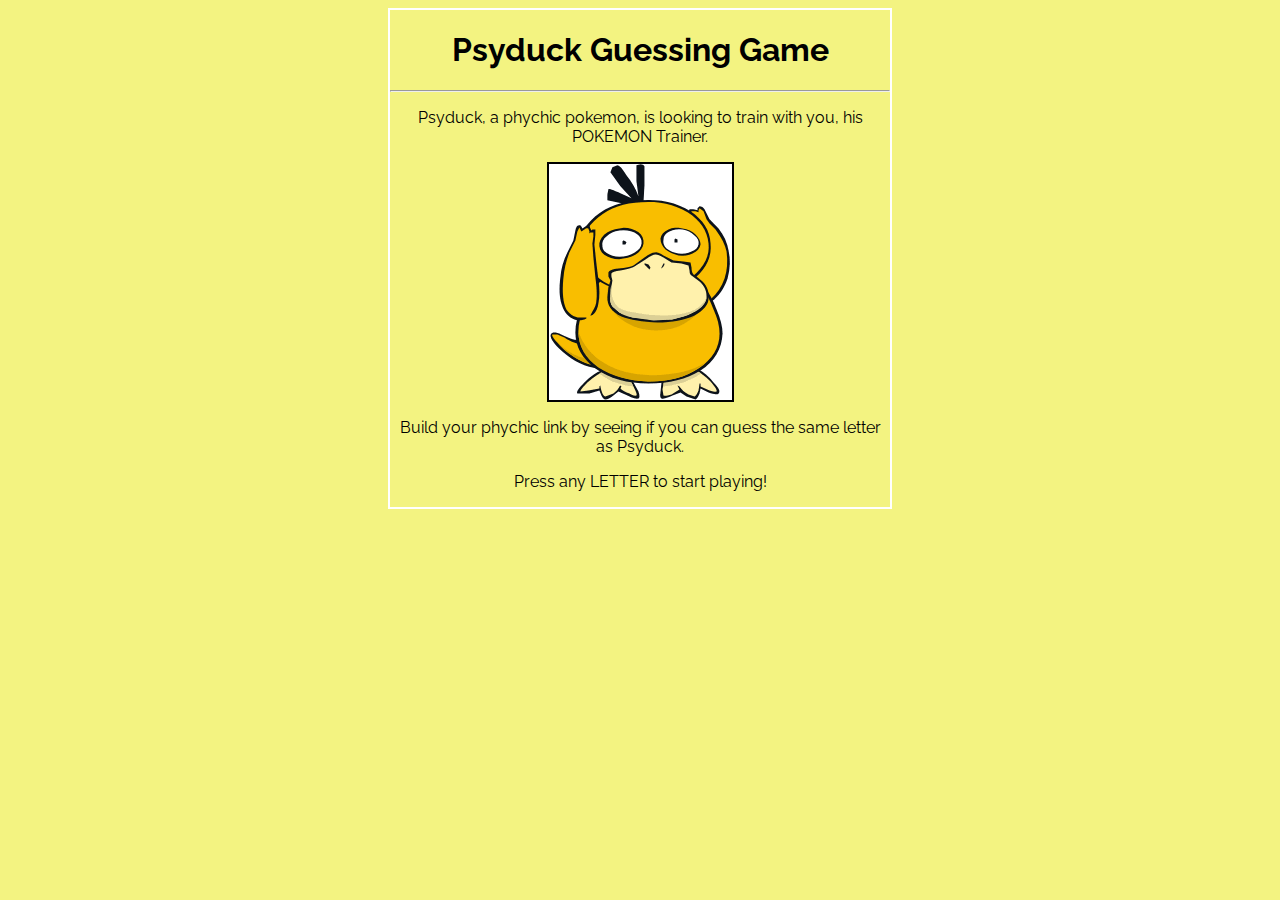
==== index.html @ ca232667 "added files over, tested and working as intended" ====
<!DOCTYPE html>
<html lang="en-us">

<head>
    <meta charset="UTF-8">
    <link href="https://fonts.googleapis.com/css?family=Raleway" rel="stylesheet">
    <link rel="stylesheet" type="text/css" href="assets\css\style.css">
    <title>Psyduck Game!</title>
</head>

<body>
    <div class="content">
        <!-- Phyduck will be referred to as computer, Trainer will be referrd to as user for code -->
        <h1 id="game-name"> Psyduck Guessing Game</h1>
        <hr>
        <p>Psyduck, a phychic pokemon, is looking to train with you, his POKEMON Trainer. </p>
        <img id="psyduck-main" src="assets\images\Psyduck.png">
        <p>Build your phychic link by seeing if you can guess the same letter as Psyduck.</p>
        <p id="directions-text">Press any LETTER to start playing!</p>
        <p id="userchoice-text"></p>
        <p id="computerchoice-text"></p>
        <p id="wins-text"></p>
        <p id="losses-text"></p>
    </div>

    <script type="text/javascript">
        // Creates an array that lists out all of the options (Psyduck can only choose letters).
        var computerChoices = ["a", "b", "c", "d", "e", "f", "g", "h", "i", "j", "k", "l", "m", "n", "o", "p", "q", "r", "s", "t", "u", "v", "w", "x", "y", "z"];
        var userChoices = ["a", "b", "c", "d", "e", "f", "g", "h", "i", "j", "k", "l", "m", "n", "o", "p", "q", "r", "s", "t", "u", "v", "w", "x", "y", "z"];

        // Creating variables to hold the number of wins, losses, and ties. They start at 0.
        var wins = 0;
        var losses = 0;
        var ties = 0;

        // Create variables that hold references to the places in the HTML where we want to display things.
        var directionsText = document.getElementById("directions-text");
        var userChoiceText = document.getElementById("userchoice-text");
        var computerChoiceText = document.getElementById("computerchoice-text");
        var winsText = document.getElementById("wins-text");
        var lossesText = document.getElementById("losses-text");

        // This function is run whenever the user presses a key.
        document.onkeyup = function (event) {
            var userGuess = event.key;

            // Randomly chooses a choice from the options array. This is the Computer's guess.
            var computerGuess = computerChoices[Math.floor(Math.random() * computerChoices.length)];

            // This logic determines the outcome of the game (win/loss), and increments the appropriate number
            if (userChoices) {

                if (userGuess === computerGuess) {
                    wins++;
                    alert("You feel your bond strengthening!");
                }
                else if (userGuess != computerGuess) {
                    losses++;
                    alert("Psyduck looks like he wants to keep playing");
                }

                // Hide the directions
                directionsText.textContent = "";

                // Display the user and computer guesses, and wins/losses/ties.
                userChoiceText.textContent = "You chose: " + userGuess;
                computerChoiceText.textContent = "The computer chose: " + computerGuess;
                winsText.textContent = "Wins: " + wins;
                lossesText.textContent = "Losses: " + losses;
            }
        };

    </script>

</body>

</html>
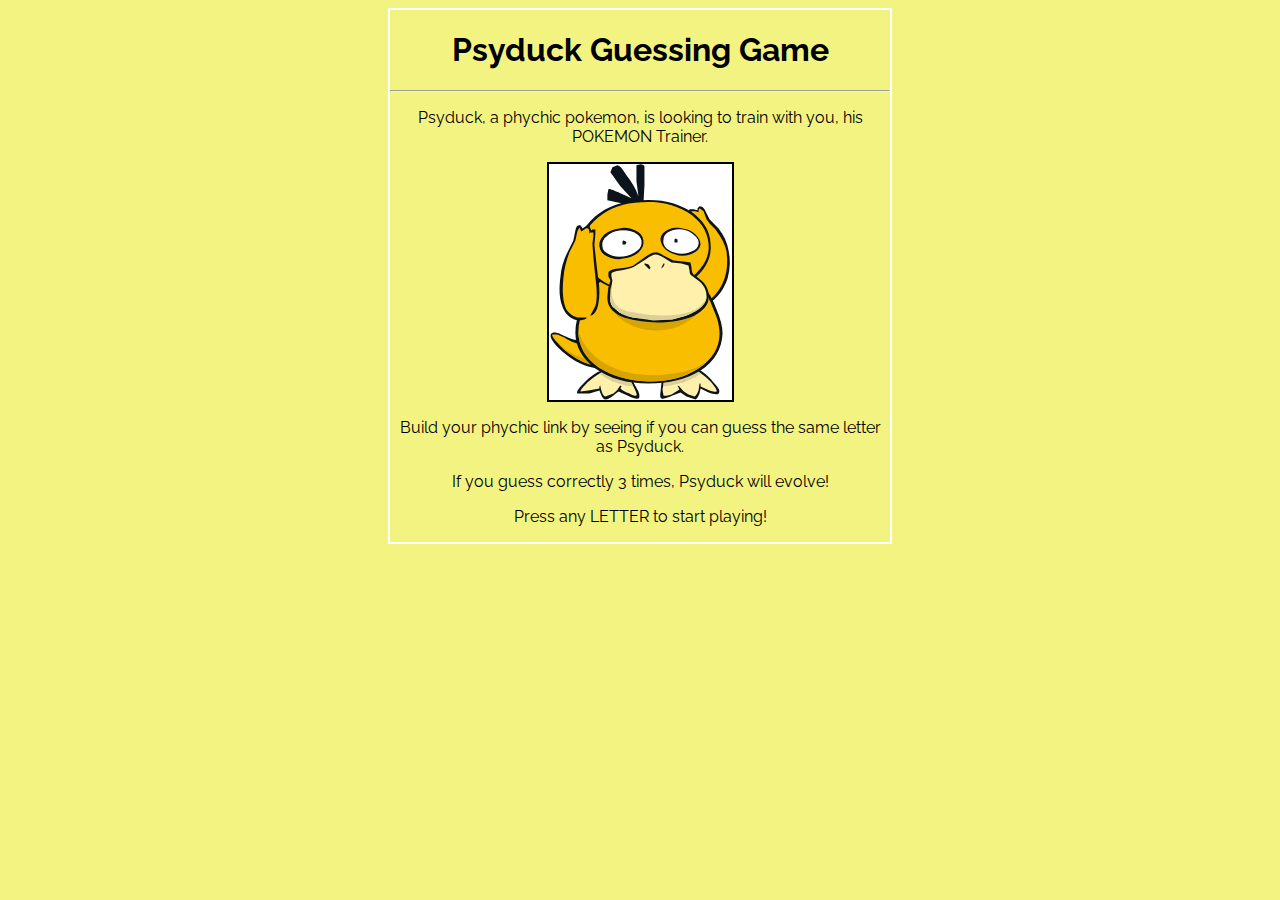
==== commit e13f4ed5: "added wins left" ====
--- a/index.html
+++ b/index.html
@@ -10,35 +10,39 @@
 
 <body>
     <div class="content">
-        <!-- Phyduck will be referred to as computer, Trainer will be referrd to as user for code -->
+        <!-- Psyduck will be referred to as computer, Trainer will be referrd to as user for code -->
         <h1 id="game-name"> Psyduck Guessing Game</h1>
         <hr>
         <p>Psyduck, a phychic pokemon, is looking to train with you, his POKEMON Trainer. </p>
         <img id="psyduck-main" src="assets\images\Psyduck.png">
         <p>Build your phychic link by seeing if you can guess the same letter as Psyduck.</p>
+        <p> If you guess correctly 3 times, Psyduck will evolve!</p>
         <p id="directions-text">Press any LETTER to start playing!</p>
         <p id="userchoice-text"></p>
         <p id="computerchoice-text"></p>
         <p id="wins-text"></p>
         <p id="losses-text"></p>
+        <p id="guesses-left"></p>
     </div>
 
     <script type="text/javascript">
-        // Creates an array that lists out all of the options (Psyduck can only choose letters).
+        // Choices array (Psyduck can only choose letters).
         var computerChoices = ["a", "b", "c", "d", "e", "f", "g", "h", "i", "j", "k", "l", "m", "n", "o", "p", "q", "r", "s", "t", "u", "v", "w", "x", "y", "z"];
         var userChoices = ["a", "b", "c", "d", "e", "f", "g", "h", "i", "j", "k", "l", "m", "n", "o", "p", "q", "r", "s", "t", "u", "v", "w", "x", "y", "z"];
 
-        // Creating variables to hold the number of wins, losses, and ties. They start at 0.
+        // Variables that hold stats
         var wins = 0;
         var losses = 0;
         var ties = 0;
+        var xpNeeded = 1;
 
-        // Create variables that hold references to the places in the HTML where we want to display things.
+        //    html variables
         var directionsText = document.getElementById("directions-text");
         var userChoiceText = document.getElementById("userchoice-text");
         var computerChoiceText = document.getElementById("computerchoice-text");
         var winsText = document.getElementById("wins-text");
         var lossesText = document.getElementById("losses-text");
+        var guessesLeft = document.getElementById("guesses-left");
 
         // This function is run whenever the user presses a key.
         document.onkeyup = function (event) {
@@ -50,9 +54,13 @@
             // This logic determines the outcome of the game (win/loss), and increments the appropriate number
             if (userChoices) {
 
-                if (userGuess === computerGuess) {
+                if (xpNeeded === 0) {
+                    alert("Psyduck has levelled up!");
+                }
+                else if (userGuess === computerGuess) {
                     wins++;
-                    alert("You feel your bond strengthening!");
+                    xpNeeded--;
+                    alert("You feel your bond strengthening! Psyduck gains experience points!");
                 }
                 else if (userGuess != computerGuess) {
                     losses++;
@@ -67,6 +75,7 @@
                 computerChoiceText.textContent = "The computer chose: " + computerGuess;
                 winsText.textContent = "Wins: " + wins;
                 lossesText.textContent = "Losses: " + losses;
+                guessesLeft.textContent = "Wins left until level up: " + xpNeeded;
             }
         };
 
